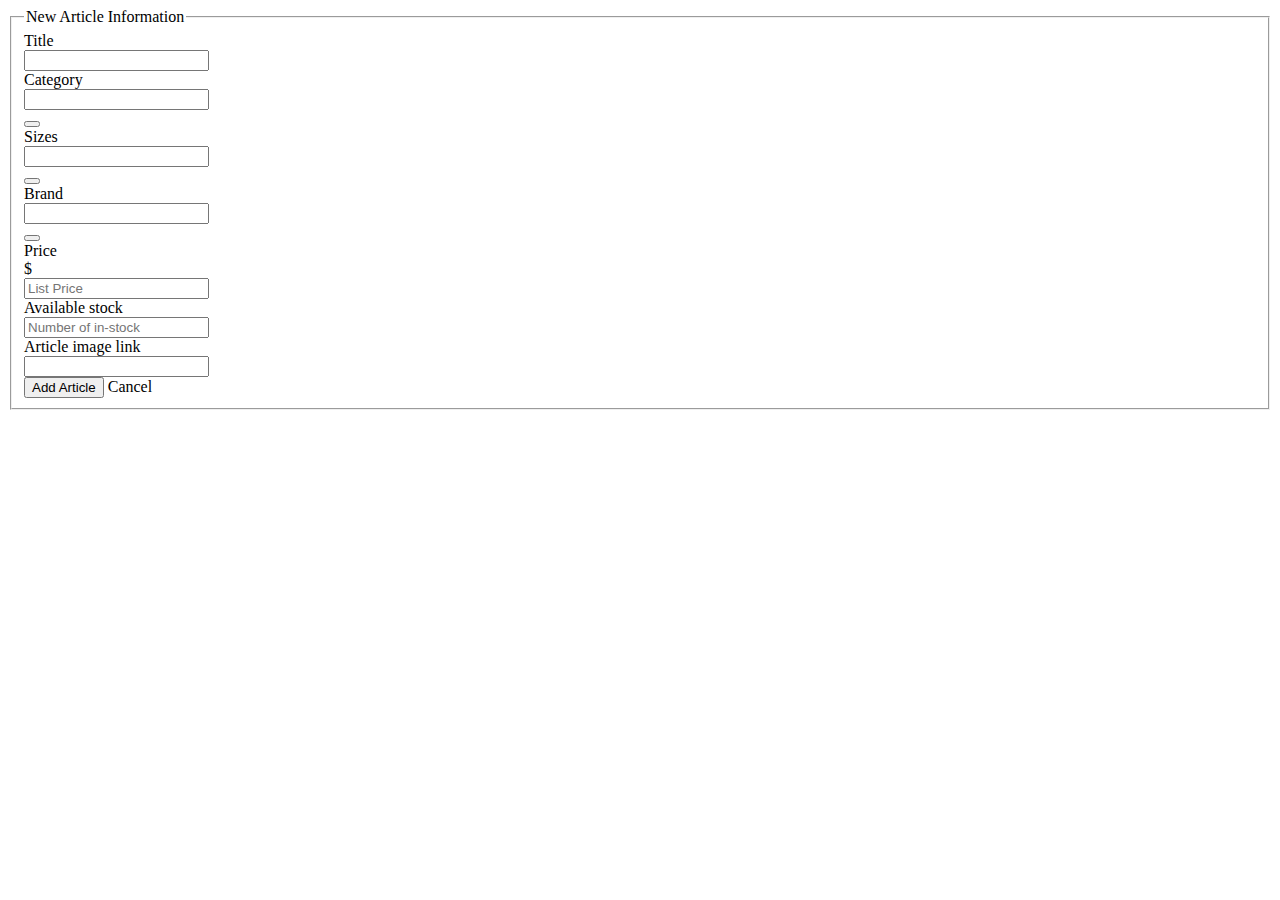
==== src/main/resources/templates/addArticle.html @ 83d14df6 "17/02/22: main code" ====
<!DOCTYPE html>
<html lang="en" xmlns:th="http://www.w3.org./1999/xhtml" xmlns:sec="http://www.w3.org./1999/xhtml">
<head th:replace="common/header :: common-header" />
<body>

  <div th:replace="adminHome :: navbarAdmin"> </div>

  <div class="container page-content">
    <form th:action="@{/article/add}" method="post" enctype="multipart/form-data">
      <fieldset>
        <legend class="center-block">
          New Article Information
        </legend>
              
        <div class="form-group row">
          <label for="title" class="col-2 col-form-label text-right">Title</label>
          <div class="col-6">
            <input type="text" class="form-control" id="title" name="title">
          </div>
        </div>
        <div class="form-group row">
          <label for="category" class="col-2 col-form-label text-right">Category</label>
          <div class="col-6">
            <input type="text" class="form-control" id="categories" name="category" data-role="tagsinput">
          </div>
          <div class="col-4">
            <button type=button class="btn btn-primary btn-category badge badge-pill badge-primary mr-1 mb-1" th:each="item : ${allCategories}" 
            th:text="${item}" th:id="item+${category}"></button>           
          </div>          
        </div>
        <div class="form-group row">
          <label for="brand" class="col-2 col-form-label text-right">Sizes</label>
          <div class="col-6">
            <input type="text" class="form-control" id="sizes" name="size" data-role="tagsinput">
          </div>
          <div class="col-4">
            <button type=button class="btn btn-primary btn-size" th:each="item : ${#lists.sort(allSizes)}" th:text="${item}" th:id="size+${item}"></button>           
          </div>          
        </div>
        <div class="form-group row">
          <label for="brand" class="col-2 col-form-label text-right">Brand</label>
          <div class="col-6">
            <input type="text" class="form-control" id="brands" name="brand" data-role="tagsinput">
          </div>
          <div class="col-4">
            <button type=button class="btn btn-primary btn-brand badge badge-pill badge-primary mr-1 mb-1" th:each="item : ${allBrands}" 
            th:text="${#strings.capitalize(item)}" th:id="brand+${item}"></button>           
          </div>
        </div>
        <div class="form-group row">
          <label for="price" class="col-2 col-form-label text-right">Price</label>
          <div class="col-6 input-group">
            <div class="input-group-prepend">
              <span class="input-group-text" id="basic-addon1">$</span>
            </div>
            <input th:value="${article.price}" type="number" name="price" step="0.1"
  				class="form-control" id="price" placeholder="List Price" />
          </div>
        </div>
        
        <div class="form-group row">
          <label for="stock" class="col-2 col-form-label text-right">Available stock</label>
          <div class="col-6">
            <input th:value="${article.stock}" type="number"
                        name="stock" class="form-control" id="stock"
                        placeholder="Number of in-stock" />
          </div>
        </div>       
        
        <div class="form-group row">
          <label for="picture" class="col-2 col-form-label text-right">Article image link</label>
          <div class="col-6">
            <input type="text" class="form-control" id="picture" name="picture">
          </div>
        </div>
        
        <div class="form-group row">
          <div class="offset-2 col-6">
          	<button type="submit" class="btn btn-success">Add Article</button>
              <a class="btn btn-danger" th:href="@{/admin}">Cancel</a>
          </div>
        </div>
    </fieldset>
  </form>
  </div>



  <div th:replace="common/header :: body-scripts"> </div>
  <script src="/js/tagsinput-custom.js"></script>
  

</body>
</html>
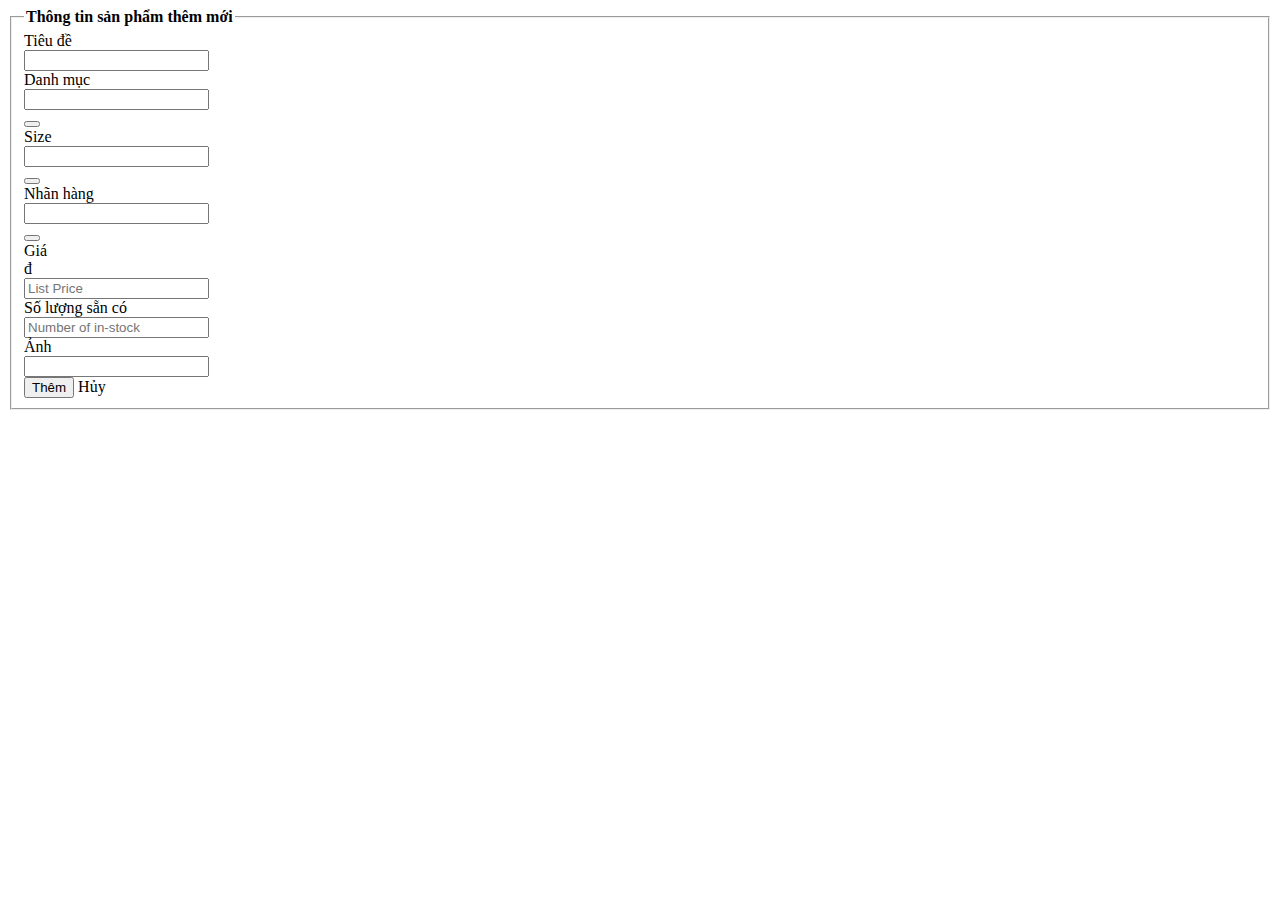
==== commit f9f54fc6: "21/02: Fix layout" ====
--- a/src/main/resources/templates/addArticle.html
+++ b/src/main/resources/templates/addArticle.html
@@ -1,94 +1,96 @@
 <!DOCTYPE html>
 <html lang="en" xmlns:th="http://www.w3.org./1999/xhtml" xmlns:sec="http://www.w3.org./1999/xhtml">
-<head th:replace="common/header :: common-header" />
+<head th:replace="common/header :: common-header"/>
 <body>
 
-  <div th:replace="adminHome :: navbarAdmin"> </div>
+<div th:replace="adminHome :: navbarAdmin"></div>
 
-  <div class="container page-content">
+<div class="container page-content">
     <form th:action="@{/article/add}" method="post" enctype="multipart/form-data">
-      <fieldset>
-        <legend class="center-block">
-          New Article Information
-        </legend>
-              
-        <div class="form-group row">
-          <label for="title" class="col-2 col-form-label text-right">Title</label>
-          <div class="col-6">
-            <input type="text" class="form-control" id="title" name="title">
-          </div>
-        </div>
-        <div class="form-group row">
-          <label for="category" class="col-2 col-form-label text-right">Category</label>
-          <div class="col-6">
-            <input type="text" class="form-control" id="categories" name="category" data-role="tagsinput">
-          </div>
-          <div class="col-4">
-            <button type=button class="btn btn-primary btn-category badge badge-pill badge-primary mr-1 mb-1" th:each="item : ${allCategories}" 
-            th:text="${item}" th:id="item+${category}"></button>           
-          </div>          
-        </div>
-        <div class="form-group row">
-          <label for="brand" class="col-2 col-form-label text-right">Sizes</label>
-          <div class="col-6">
-            <input type="text" class="form-control" id="sizes" name="size" data-role="tagsinput">
-          </div>
-          <div class="col-4">
-            <button type=button class="btn btn-primary btn-size" th:each="item : ${#lists.sort(allSizes)}" th:text="${item}" th:id="size+${item}"></button>           
-          </div>          
-        </div>
-        <div class="form-group row">
-          <label for="brand" class="col-2 col-form-label text-right">Brand</label>
-          <div class="col-6">
-            <input type="text" class="form-control" id="brands" name="brand" data-role="tagsinput">
-          </div>
-          <div class="col-4">
-            <button type=button class="btn btn-primary btn-brand badge badge-pill badge-primary mr-1 mb-1" th:each="item : ${allBrands}" 
-            th:text="${#strings.capitalize(item)}" th:id="brand+${item}"></button>           
-          </div>
-        </div>
-        <div class="form-group row">
-          <label for="price" class="col-2 col-form-label text-right">Price</label>
-          <div class="col-6 input-group">
-            <div class="input-group-prepend">
-              <span class="input-group-text" id="basic-addon1">$</span>
+        <fieldset>
+            <legend class="center-block">
+                <strong>Thông tin sản phẩm thêm mới</strong>
+            </legend>
+
+            <div class="form-group row">
+                <label for="title" class="col-2 col-form-label text-right">Tiêu đề</label>
+                <div class="col-6">
+                    <input type="text" class="form-control" id="title" name="title">
+                </div>
             </div>
-            <input th:value="${article.price}" type="number" name="price" step="0.1"
-  				class="form-control" id="price" placeholder="List Price" />
-          </div>
-        </div>
-        
-        <div class="form-group row">
-          <label for="stock" class="col-2 col-form-label text-right">Available stock</label>
-          <div class="col-6">
-            <input th:value="${article.stock}" type="number"
-                        name="stock" class="form-control" id="stock"
-                        placeholder="Number of in-stock" />
-          </div>
-        </div>       
-        
-        <div class="form-group row">
-          <label for="picture" class="col-2 col-form-label text-right">Article image link</label>
-          <div class="col-6">
-            <input type="text" class="form-control" id="picture" name="picture">
-          </div>
-        </div>
-        
-        <div class="form-group row">
-          <div class="offset-2 col-6">
-          	<button type="submit" class="btn btn-success">Add Article</button>
-              <a class="btn btn-danger" th:href="@{/admin}">Cancel</a>
-          </div>
-        </div>
-    </fieldset>
-  </form>
-  </div>
+            <div class="form-group row">
+                <label for="categories" class="col-2 col-form-label text-right">Danh mục</label>
+                <div class="col-6">
+                    <input type="text" class="form-control" id="categories" name="category" data-role="tagsinput">
+                </div>
+                <div class="col-4">
+                    <button type=button class="btn btn-primary btn-category badge badge-pill badge-primary mr-1 mb-1"
+                            th:each="item : ${allCategories}"
+                            th:text="${item}" th:id="item+${category}"></button>
+                </div>
+            </div>
+            <div class="form-group row">
+                <label for="sizes" class="col-2 col-form-label text-right">Size</label>
+                <div class="col-6">
+                    <input type="text" class="form-control" id="sizes" name="size" data-role="tagsinput">
+                </div>
+                <div class="col-4">
+                    <button type=button class="btn btn-primary btn-size" th:each="item : ${#lists.sort(allSizes)}"
+                            th:text="${item}" th:id="size+${item}"></button>
+                </div>
+            </div>
+            <div class="form-group row">
+                <label for="brands" class="col-2 col-form-label text-right">Nhãn hàng</label>
+                <div class="col-6">
+                    <input type="text" class="form-control" id="brands" name="brand" data-role="tagsinput">
+                </div>
+                <div class="col-4">
+                    <button type=button class="btn btn-primary btn-brand badge badge-pill badge-primary mr-1 mb-1"
+                            th:each="item : ${allBrands}"
+                            th:text="${#strings.capitalize(item)}" th:id="brand+${item}"></button>
+                </div>
+            </div>
+            <div class="form-group row">
+                <label for="price" class="col-2 col-form-label text-right">Giá</label>
+                <div class="col-6 input-group">
+                    <div class="input-group-prepend">
+                        <span class="input-group-text" id="basic-addon1">đ</span>
+                    </div>
+                    <input th:value="${article.price}" type="number" name="price" step="0.1"
+                           class="form-control" id="price" placeholder="List Price"/>
+                </div>
+            </div>
+
+            <div class="form-group row">
+                <label for="stock" class="col-2 col-form-label text-right">Số lượng sẵn có</label>
+                <div class="col-6">
+                    <input th:value="${article.stock}" type="number"
+                           name="stock" class="form-control" id="stock"
+                           placeholder="Number of in-stock"/>
+                </div>
+            </div>
+
+            <div class="form-group row">
+                <label for="picture" class="col-2 col-form-label text-right">Ảnh</label>
+                <div class="col-6">
+                    <input type="text" class="form-control" id="picture" name="picture">
+                </div>
+            </div>
+
+            <div class="form-group row">
+                <div class="offset-2 col-6">
+                    <button type="submit" class="btn btn-success">Thêm</button>
+                    <a class="btn btn-danger" th:href="@{/admin}">Hủy</a>
+                </div>
+            </div>
+        </fieldset>
+    </form>
+</div>
 
 
-
-  <div th:replace="common/header :: body-scripts"> </div>
-  <script src="/js/tagsinput-custom.js"></script>
-  
+<div th:replace="common/header :: body-scripts"></div>
+<script src="/js/tagsinput-custom.js"></script>
+<script src="/js/tagsinput.js"></script>
 
 </body>
 </html>